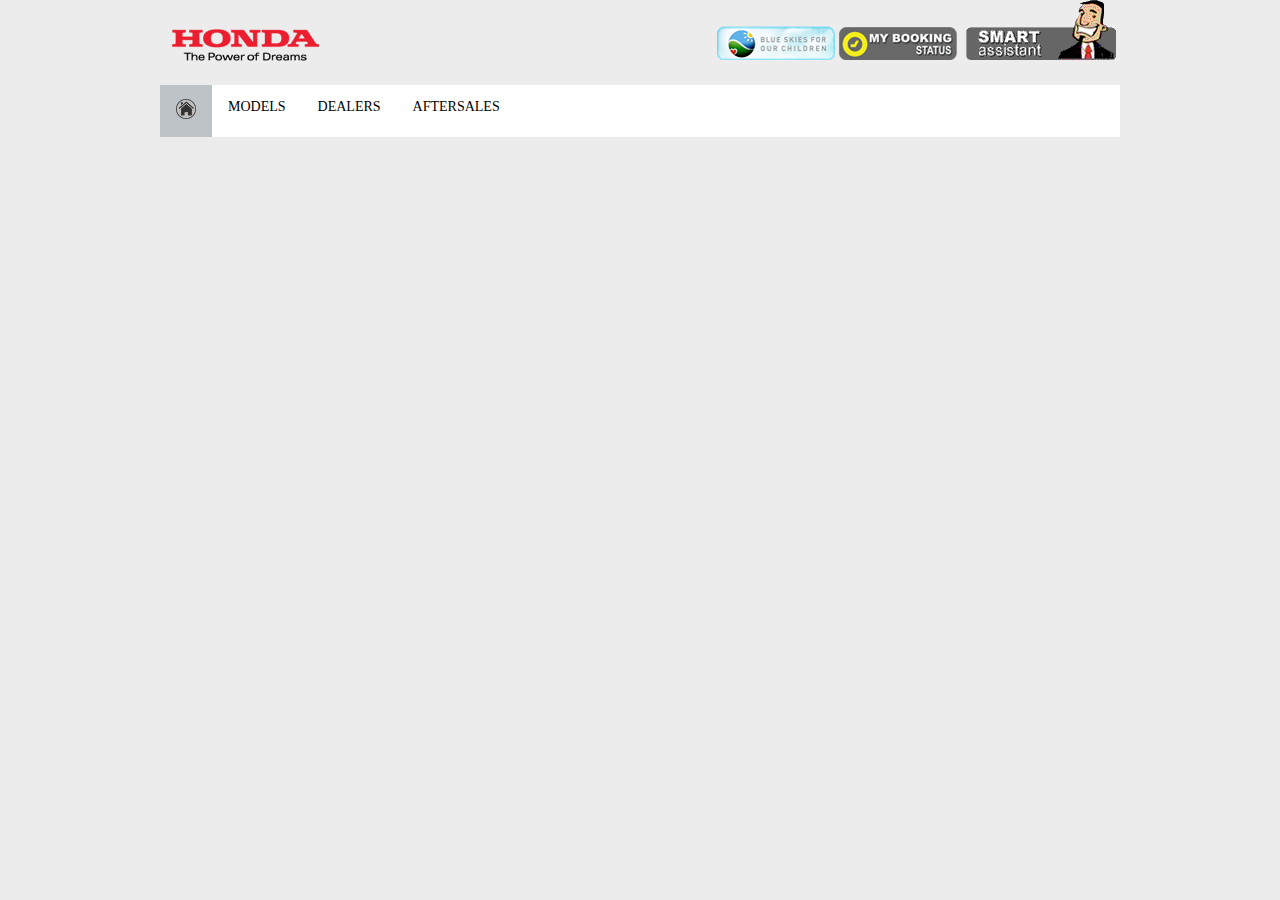
==== index.html @ 98e8b389 "top header" ====
<!DOCTYPE html>
<html lang="en">
<head>
    <meta charset="UTF-8">
    <title>Title</title>

    <link rel="stylesheet" href="css/normalize.css.css">
    <link rel="stylesheet" href="css/styles.css">
</head>
<body>

<div class="top-header">
    <div class="left-logo">
        <img src="images/logo.png" alt="Logo">
    </div>

    <div class="right-logo">
        <img src="images/blueskies.png" alt="">
        <img src="images/booking-status_02.png" alt="">
        <img src="images/smart-assistant-animation.gif" alt="">
    </div>
</div>

<nav class="top-nav">
    <ul>
        <li class="home-logo"><a href="#home"><img src="images/house-logo-md.png" width="20px" height="20px" alt=""></a></li>
        <li class="dropdown">
            <a href="#" class="dropbtn">MODELS</a>
            <div class="dropdown-content">
                <a href="#">Honda Accord</a>
                <a href="#">Honda BR-V</a>
                <a href="#">Honda Brio</a>
                <a href="#">Honda City</a>
                <a href="#">Honda Civic</a>
                <a href="#">Honda CR-V</a>
                <a href="#">Honda CR-Z</a>
                <a href="#">Honda Freed</a>
                <a href="#">Honda HR-V</a>
                <a href="#">Honda Jazz</a>
                <a href="#">Honda Mobilio</a>
                <a href="#">Honda Odyssey</a>
            </div>
        </li>
        <li class="dropdown">
            <a href="#">DEALERS</a>
        </li>
        <li class="dropdown">
            <a href="#" class="dropbtn">AFTERSALES</a>
            <div class="dropdown-content">
                <a href="#">Honda e-Care</a>
                <a href="#">Honda Service</a>
                <a href="#">Genuine Spare Part</a>
                <a href="#">Garansi Spare Part</a>
                <a href="#">Customer Care</a>
            </div>
        </li>
    </ul>
</nav>

</body>
</html>
---- css/styles.css ----
body {
    background-color: #ECECEC;
    font-size: 14px;
    width: 75%;
    margin: auto;
}

.left-logo {
    float: left;
}

.right-logo {
    float: right;
}

.home-logo {
    background-color: #bdc3c7;
}

.top-nav {
    clear: both;
    margin-top: 10px;
}

.top-nav ul {
    list-style-type: none;
    margin: 0;
    padding: 0;
    overflow: hidden;
    background-color: white;
}

.top-nav li {
    float: left;
}

.top-nav li:hover {
    background-color: #DCDCDC;
    -webkit-transition: background-color 0.5s;
    -moz-transition: background-color 0.5s;
    -ms-transition: background-color 0.5s;
    -o-transition: background-color 0.5s;
    transition: background-color 0.5s;
}

.top-nav li a, .dropbtn {
    display: inline-block;
    color: black;
    text-align: center;
    padding: 14px 16px;
    text-decoration: none;
}

.top-nav li.dropdown {
    display: inline-block;
}

.top-nav .dropdown-content {
    background-color: rgba(0,0,0,0.7);
    display: none;
    position: absolute;
    min-width: 160px;
}

.top-nav .dropdown-content a {
    color: white;
    padding: 12px 16px;
    text-decoration: none;
    display: block;
    text-align: left;
}

.top-nav .dropdown-content a:hover {
    background-color: red;
    -webkit-transition: background-color 0.5s;
    -moz-transition: background-color 0.5s;
    -ms-transition: background-color 0.5s;
    -o-transition: background-color 0.5s;
    transition: background-color 0.5s;
}

.top-nav .dropdown:hover .dropdown-content {
    display: block;
}
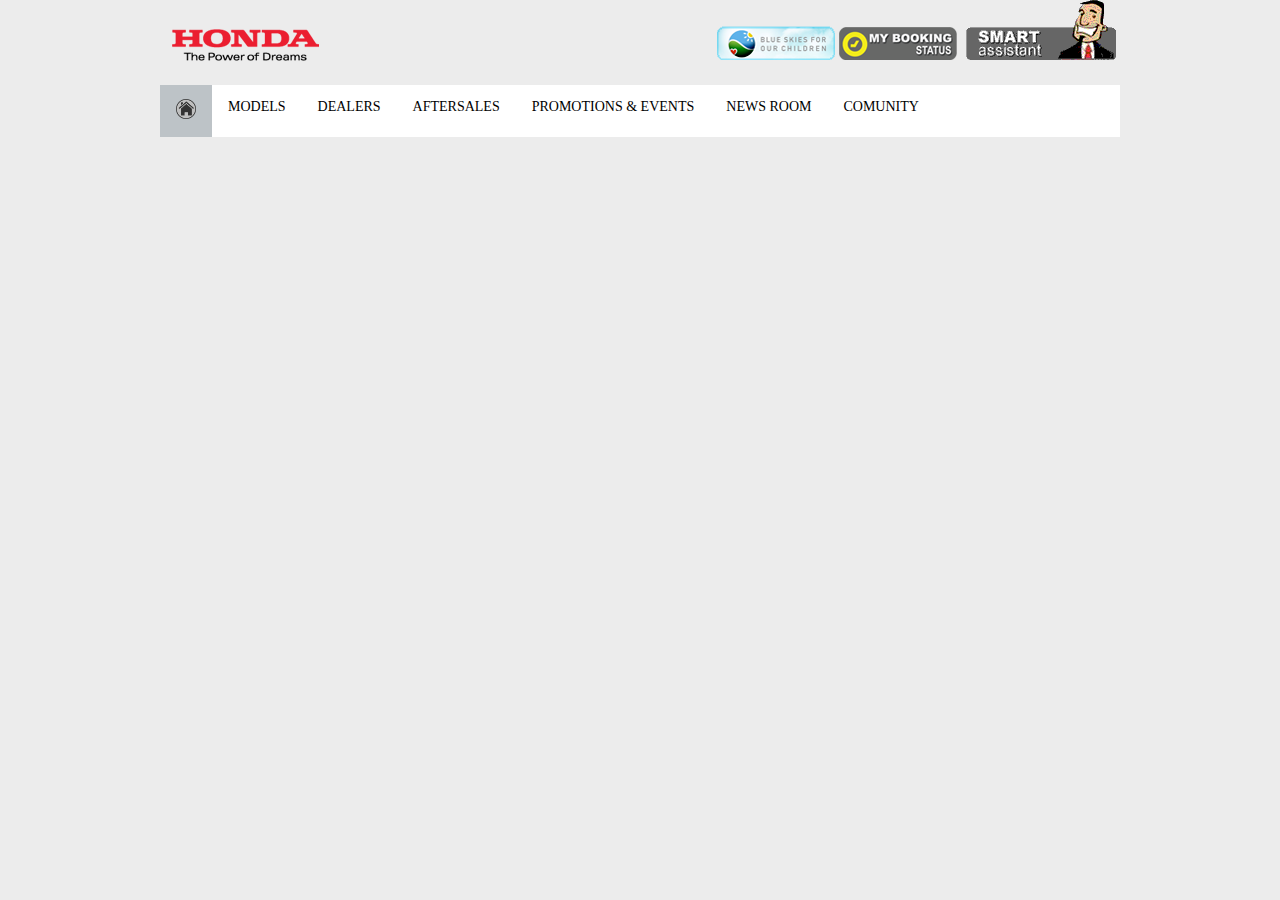
==== commit b54c1ad2: "top nav" ====
--- a/index.html
+++ b/index.html
@@ -54,6 +54,30 @@
                 <a href="#">Customer Care</a>
             </div>
         </li>
+        <li class="dropdown">
+            <a href="#" class="dropbtn">PROMOTIONS & EVENTS</a>
+            <div class="dropdown-content">
+                <a href="#">Latest Promo</a>
+                <a href="#">Honda Events</a>
+            </div>
+        </li>
+        <li class="dropdown">
+            <a href="#" class="dropbtn">NEWS ROOM</a>
+            <div class="dropdown-content">
+                <a href="#">Latest News</a>
+                <a href="#">Media Room</a>
+                <a href="#">Media Archive</a>
+                <a href="#">TrendSetter Magazine</a>
+                <a href="#">PUD/Product Update</a>
+            </div>
+        </li>
+        <li class="dropdown">
+            <a href="#" class="dropbtn">COMUNITY</a>
+            <div class="dropdown-content">
+                <a href="#">Social Media</a>
+                <a href="#">Honda Communities</a>
+            </div>
+        </li>
     </ul>
 </nav>
 
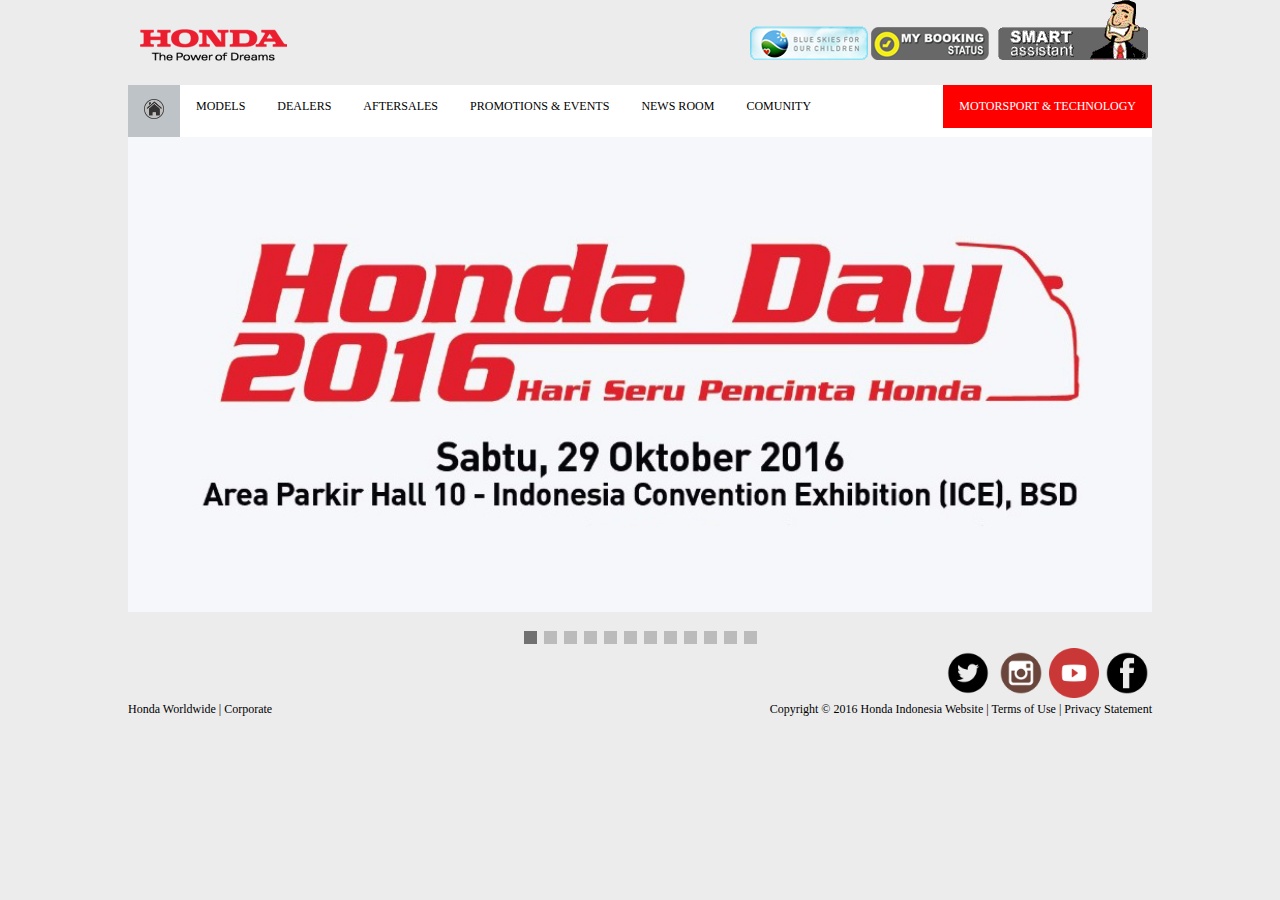
==== commit f0dbb334: "banner dan footer" ====
--- a/index.html
+++ b/index.html
@@ -9,7 +9,7 @@
 </head>
 <body>
 
-<div class="top-header">
+<div id="top-header">
     <div class="left-logo">
         <img src="images/logo.png" alt="Logo">
     </div>
@@ -21,7 +21,7 @@
     </div>
 </div>
 
-<nav class="top-nav">
+<nav id="top-nav">
     <ul>
         <li class="home-logo"><a href="#home"><img src="images/house-logo-md.png" width="20px" height="20px" alt=""></a></li>
         <li class="dropdown">
@@ -78,8 +78,136 @@
                 <a href="#">Honda Communities</a>
             </div>
         </li>
+
+        <li class="dropdown">
+            <a href="#" class="dropbtn">MOTORSPORT & TECHNOLOGY</a>
+            <div class="dropdown-content">
+                <a href="#">MotorSport News</a>
+                <a href="#">Honda Technology</a>
+                <a href="#">Tips & Tricks</a>
+            </div>
+        </li>
     </ul>
 </nav>
 
+<div id="banner">
+    <div class="slideshow-container">
+        <div class="mySlides fade">
+            <img src="images/hondaDayBANNER.jpg" style="width:100%">
+        </div>
+
+        <div class="mySlides fade">
+            <img src="images/HRVmugenBANNER.jpg" style="width:100%">
+        </div>
+
+        <div class="mySlides fade">
+            <img src="images/brvBANNER.jpg" style="width:100%">
+        </div>
+
+        <div class="mySlides fade">
+            <img src="images/brioBANNER2.jpg" style="width:100%">
+        </div>
+
+        <div class="mySlides fade">
+            <img src="images/hrvMugenBANNER%20(1).jpg" style="width:100%">
+        </div>
+
+        <div class="mySlides fade">
+            <img src="images/mobilioBANNER.jpg" style="width:100%">
+        </div>
+
+        <div class="mySlides fade">
+            <img src="images/brioAdBANNER.jpg" style="width:100%">
+        </div>
+
+        <div class="mySlides fade">
+            <img src="images/jazzBANNER.jpg" style="width:100%">
+        </div>
+
+        <div class="mySlides fade">
+            <img src="images/civicAdBANNER.jpg" style="width:100%">
+        </div>
+
+        <div class="mySlides fade">
+            <img src="images/hrvmugen1BANNER.jpg" style="width:100%">
+        </div>
+
+        <div class="mySlides fade">
+            <img src="images/civicBANNER.jpg" style="width:100%">
+        </div>
+
+        <div class="mySlides fade">
+            <img src="images/civicprestBANNER.jpg" style="width:100%">
+        </div>
+    </div>
+    <br>
+
+    <div>
+        <span class="square" onclick="currentSlide(1)"></span>
+        <span class="square" onclick="currentSlide(2)"></span>
+        <span class="square" onclick="currentSlide(3)"></span>
+        <span class="square" onclick="currentSlide(4)"></span>
+        <span class="square" onclick="currentSlide(5)"></span>
+        <span class="square" onclick="currentSlide(6)"></span>
+        <span class="square" onclick="currentSlide(7)"></span>
+        <span class="square" onclick="currentSlide(8)"></span>
+        <span class="square" onclick="currentSlide(9)"></span>
+        <span class="square" onclick="currentSlide(10)"></span>
+        <span class="square" onclick="currentSlide(11)"></span>
+        <span class="square" onclick="currentSlide(12)"></span>
+    </div>
+</div>
+
+
+<div id="bottom-header">
+    <div class="right-logo">
+        <img src="images/twitter-icon-circle-logo.png" alt="twitter" width="50px" height="50px">
+        <img src="images/Instagram-icon.png" alt="twitter" width="50px" height="50px">
+        <img src="images/youtube_circle-512.png" alt="twitter" width="50px" height="50px">
+        <img src="images/facebook-2.png" alt="twitter" width="50px" height="50px">
+    </div>
+</div>
+
+<div id="footer">
+    <div class="left-footer">
+        <a href="#">Honda Worldwide</a>
+        <span> | </span>
+        <a href="#">Corporate</a>
+    </div>
+
+    <div class="right-footer">
+        <a href="#">Copyright © 2016 Honda Indonesia Website</a>
+        <span> | </span>
+        <a href="#">Terms of Use</a>
+        <span> | </span>
+        <a href="#">Privacy Statement</a>
+    </div>
+</div>
+
+<script>
+    var slideIndex = 1;
+    showSlides(slideIndex);
+
+    function currentSlide(n) {
+        showSlides(slideIndex = n);
+    }
+
+    function showSlides(n) {
+        var i;
+        var slides = document.getElementsByClassName("mySlides");
+        var square = document.getElementsByClassName("square");
+        if (n > slides.length) {slideIndex = 1}
+        if (n < 1) {slideIndex = slides.length}
+        for (i = 0; i < slides.length; i++) {
+            slides[i].style.display = "none";
+        }
+        for (i = 0; i < square.length; i++) {
+            square[i].className = square[i].className.replace(" active", "");
+        }
+        slides[slideIndex-1].style.display = "block";
+        square[slideIndex-1].className += " active";
+    }
+</script>
+
 </body>
 </html>--- a/css/styles.css
+++ b/css/styles.css
@@ -1,10 +1,11 @@
 body {
     background-color: #ECECEC;
-    font-size: 14px;
-    width: 75%;
+    font-size: 12px;
+    width: 80%;
     margin: auto;
 }
 
+/*top header start*/
 .left-logo {
     float: left;
 }
@@ -12,17 +13,19 @@
 .right-logo {
     float: right;
 }
+/*top header end*/
 
+/*top nav start*/
 .home-logo {
     background-color: #bdc3c7;
 }
 
-.top-nav {
+#top-nav {
     clear: both;
     margin-top: 10px;
 }
 
-.top-nav ul {
+#top-nav ul {
     list-style-type: none;
     margin: 0;
     padding: 0;
@@ -30,11 +33,11 @@
     background-color: white;
 }
 
-.top-nav li {
+#top-nav li {
     float: left;
 }
 
-.top-nav li:hover {
+#top-nav li:hover {
     background-color: #DCDCDC;
     -webkit-transition: background-color 0.5s;
     -moz-transition: background-color 0.5s;
@@ -43,7 +46,7 @@
     transition: background-color 0.5s;
 }
 
-.top-nav li a, .dropbtn {
+#top-nav li a, .dropbtn {
     display: inline-block;
     color: black;
     text-align: center;
@@ -51,18 +54,18 @@
     text-decoration: none;
 }
 
-.top-nav li.dropdown {
+#top-nav li.dropdown {
     display: inline-block;
 }
 
-.top-nav .dropdown-content {
+#top-nav .dropdown-content {
     background-color: rgba(0,0,0,0.7);
     display: none;
     position: absolute;
     min-width: 160px;
 }
 
-.top-nav .dropdown-content a {
+#top-nav .dropdown-content a {
     color: white;
     padding: 12px 16px;
     text-decoration: none;
@@ -70,7 +73,7 @@
     text-align: left;
 }
 
-.top-nav .dropdown-content a:hover {
+#top-nav .dropdown-content a:hover {
     background-color: red;
     -webkit-transition: background-color 0.5s;
     -moz-transition: background-color 0.5s;
@@ -79,6 +82,88 @@
     transition: background-color 0.5s;
 }
 
-.top-nav .dropdown:hover .dropdown-content {
+#top-nav .dropdown:hover .dropdown-content {
     display: block;
+}
+
+
+#top-nav li:last-child {
+    background-color: red;
+    float: right;
+}
+
+#top-nav li:last-child a {
+    color: white;
+}
+
+#top-nav li:last-child:hover {
+    background-color: rgba(0,0,0,0.7);
+    -webkit-transition: background-color 0.5s;
+    -moz-transition: background-color 0.5s;
+    -ms-transition: background-color 0.5s;
+    -o-transition: background-color 0.5s;
+    transition: background-color 0.5s;
+}
+/*top nav end*/
+
+
+/*slide show banner*/
+
+
+#banner {
+    text-align: center;
+}
+
+.slideshow-container {
+    position: relative;
+}
+
+.square {
+    cursor:pointer;
+    height: 13px;
+    width: 13px;
+    margin: 0 2px;
+    background-color: #bbb;
+    display: inline-block;
+    transition: background-color 0.6s ease;
+}
+
+.active, .square:hover {
+    background-color: #717171;
+}
+
+/* Fading animation */
+.fade {
+    -webkit-animation-name: fade;
+    -webkit-animation-duration: 1.5s;
+    animation-name: fade;
+    animation-duration: 1.5s;
+}
+
+@-webkit-keyframes fade {
+    from {opacity: .4}
+    to {opacity: 1}
+}
+
+@keyframes fade {
+    from {opacity: .4}
+    to {opacity: 1}
+}
+
+#footer {
+    margin-top: 50px;
+}
+
+#footer a {
+    text-decoration: none;
+    color: black;
+}
+
+#footer .left-footer {
+    clear: both;
+    float: left;
+}
+
+#footer .right-footer {
+    float: right;
 }